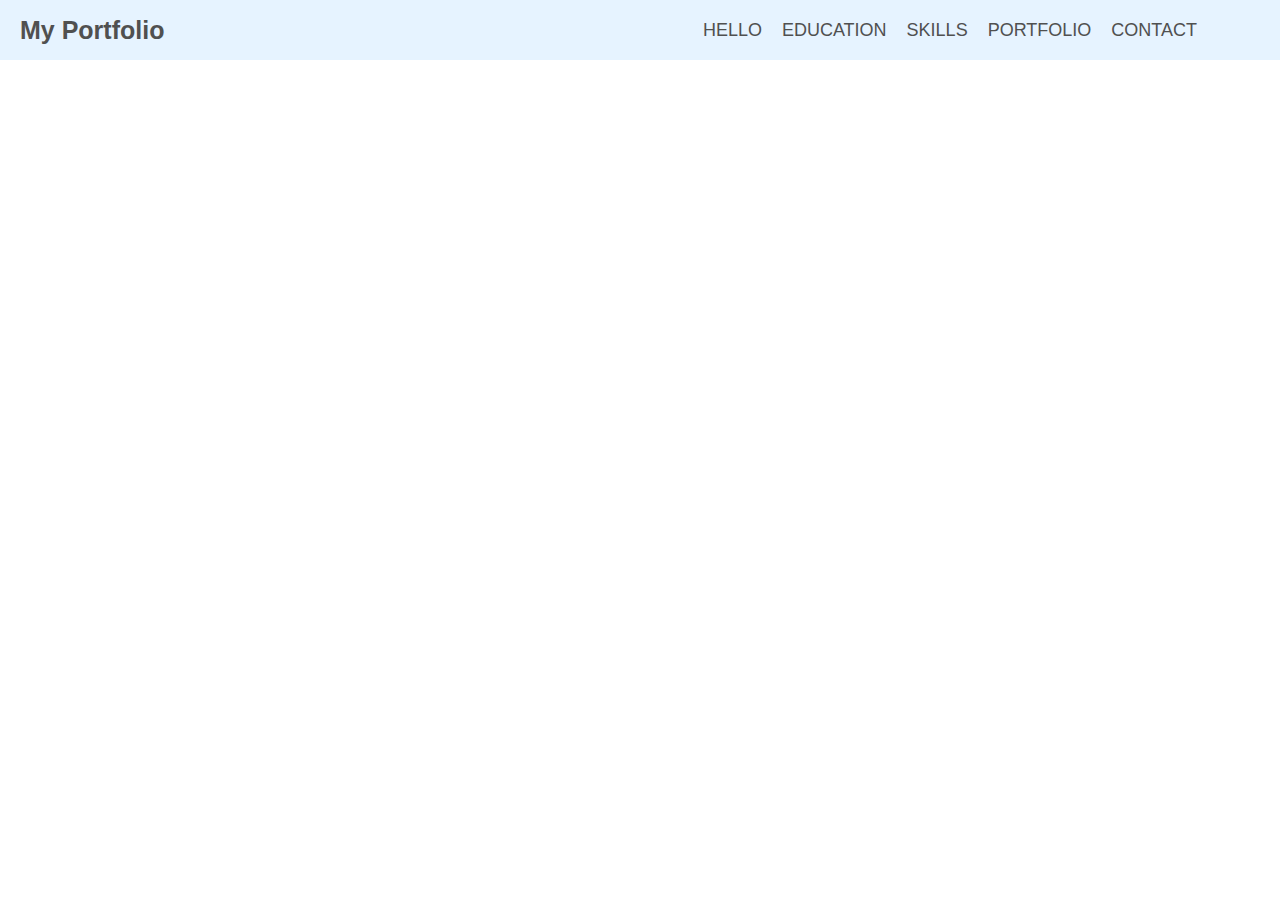
==== header.html @ 7678f511 "Portfolio website created" ====
<!DOCTYPE html>
<html>
    <head>
        <meta name="viewport" content="width=device-width, initial-scale=1">
        <link rel="stylesheet" href="css/header.css" />
    </head>
    <body>
        <div class="header">
            <div class="header-left">
                <a href="index.html">My Portfolio</a>
            </div>
            <div class="header-right">
                <a href="index.html#profile" onclick="activeClass(this)" name="header-right">HELLO</a>
                <a href="index.html#education" onclick="activeClass(this)" name="header-right">EDUCATION</a>
                <a href="index.html#skills" onclick="activeClass(this)" name="header-right">SKILLS</a>
                <a href="index.html#projects" onclick="activeClass(this)" name="header-right">PORTFOLIO</a>
                <a href="index.html#contact" onclick="activeClass(this)" name="header-right">CONTACT</a>
            </div>
        </div>
    </body>
</html>
---- css/header.css ----
body{
    margin: 0;
    font-family: Arial, Helvetica, sans-serif;
}

.header {
    overflow: hidden;
    background-color: #e6f3ff;
    padding: 10px;
}

.header a {
    float: left;
    text-align: center;
    text-decoration: none;
    font-size: 18px;
    color: #505050;
    padding: 10px;
    line-height: 20px;
    border-radius: 4px;
}

.header .header-left a {
    font-size: 25px;
    font-weight: bold;
}

.header .header-right {
    float: right;
    margin-right: 5%;
}

.header .header-right a:hover {
    color: #5D3FD3;
}

.header .header-right .active{
    text-decoration: underline;
}

@media screen and (min-width:600px) and (max-width: 915px){
    .header .header-right {
        float: none;
    }

    .header a {
        float: none;
        display: inline-block;
        text-align: left;
    }

    .header {
        text-align: center;
    }
}

@media screen and (max-width: 600px){
    .header .header-right {
        float: none;
    }

    .header a {
        float: none;
        display: block;
        text-align: left;
    }
}
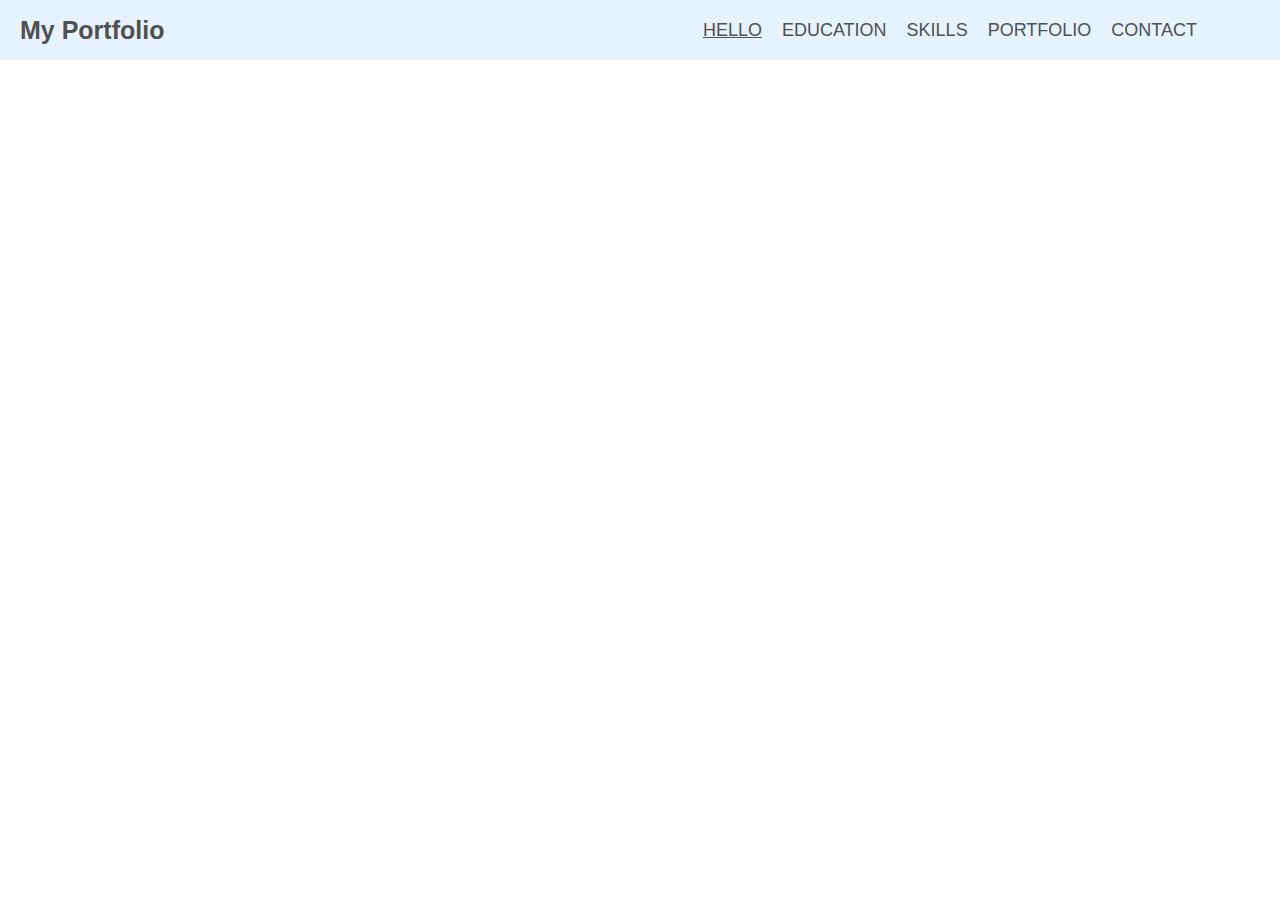
==== commit f1526b08: "header link problem resolved" ====
--- a/header.html
+++ b/header.html
@@ -10,7 +10,7 @@
                 <a href="index.html">My Portfolio</a>
             </div>
             <div class="header-right">
-                <a href="index.html#profile" onclick="activeClass(this)" name="header-right">HELLO</a>
+                <a href="index.html#profile" onclick="activeClass(this)" name="header-right" class="active">HELLO</a>
                 <a href="index.html#education" onclick="activeClass(this)" name="header-right">EDUCATION</a>
                 <a href="index.html#skills" onclick="activeClass(this)" name="header-right">SKILLS</a>
                 <a href="index.html#projects" onclick="activeClass(this)" name="header-right">PORTFOLIO</a>
